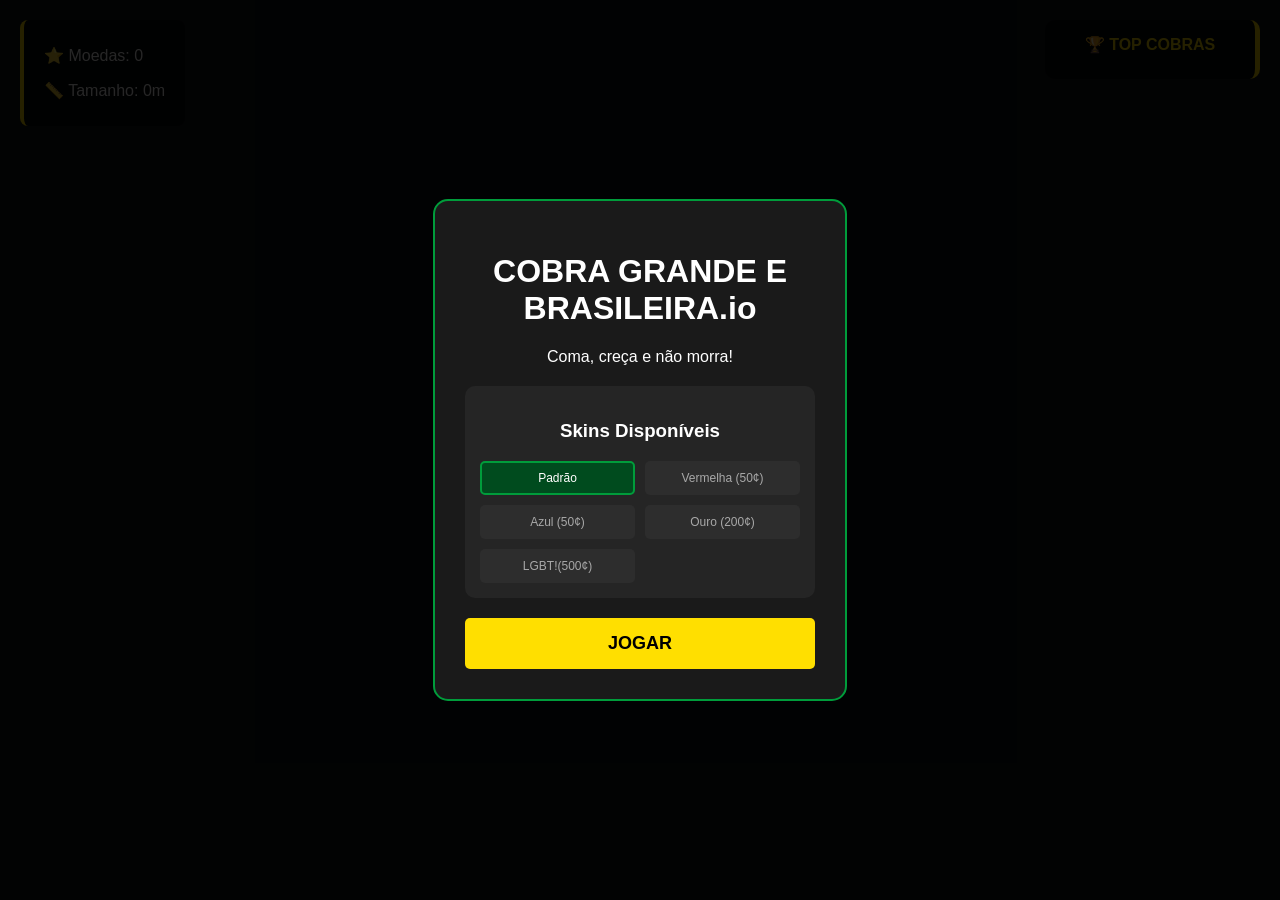
==== Sala8-ExercicioJS/AAA/index.html @ be49e5b2 "Add files via upload" ====
<!DOCTYPE html>
<html lang="pt-br">
<head>
    <meta charset="UTF-8">
    <title>🇧🇷 COBRA GRANDE .io</title>
    <link rel="stylesheet" href="style.css">
</head>
<body>
    <div id="ui">
        <div class="score-board">
            <p>⭐ Moedas: <span id="coinCount">0</span></p>
            <p>📏 Tamanho: <span id="currentScore">0</span>m</p>
        </div>
    </div>

    <!-- MENU PRINCIPAL / MORTE / LOJA -->
    <div id="menu">
        <div class="box">
            <h1 id="menuTitle">COBRA GRANDE E BRASILEIRA.io</h1>
            <p id="statsText">Coma, creça e não morra!</p>
            
            <div class="shop-section">
                <h3>Skins Disponíveis</h3>
                <div class="skin-list">
                    <button class="skin-btn active" data-color="#009c3b" data-price="0">Padrão</button>
                    <button class="skin-btn" data-color="#ff0000" data-price="50">Vermelha (50¢)</button>
                    <button class="skin-btn" data-color="#0000ff" data-price="50">Azul (50¢)</button>
                    <button class="skin-btn" data-color="#ffd700" data-price="200">Ouro (200¢)</button>
                    <button class="skin-btn" data-color="lgbt" data-price="100">LGBT!(500¢)</button>

                </div>
            </div>

            <button id="startBtn">JOGAR</button>
        </div>
    </div>

    <div id="leaderboard">
    <h3>🏆 TOP COBRAS</h3>
    <div id="leaderList"></div>
</div>


    <canvas id="gameCanvas"></canvas>
    <script src="script.js"></script>
</body>
</html>
---- Sala8-ExercicioJS/AAA/style.css ----
body { margin: 0; overflow: hidden; background: #0d1117; font-family: sans-serif; color: white; }
canvas { display: block; }
#ui { position: fixed; top: 20px; left: 20px; z-index: 10; pointer-events: none; }
.score-board { background: rgba(0,0,0,0.7); padding: 10px 20px; border-radius: 8px; border-left: 4px solid #ffdf00; }

#menu { position: fixed; inset: 0; background: rgba(0,0,0,0.85); display: flex; justify-content: center; align-items: center; z-index: 100; }
.box { background: #1a1a1a; padding: 30px; border-radius: 15px; border: 2px solid #009c3b; width: 350px; text-align: center; }

.shop-section { margin: 20px 0; padding: 15px; background: #252525; border-radius: 10px; }
.skin-list { display: grid; grid-template-columns: 1fr 1fr; gap: 10px; }
.skin-btn { padding: 8px; cursor: pointer; border: 2px solid transparent; background: #333; color: white; border-radius: 5px; font-size: 12px; }
.skin-btn.active { border-color: #009c3b; background: #004b1e; }
.skin-btn.locked { opacity: 0.6; }

#startBtn { width: 100%; padding: 15px; background: #ffdf00; color: #000; border: none; font-weight: bold; cursor: pointer; border-radius: 5px; font-size: 18px; }

#leaderboard {
    position: fixed;
    top: 20px;
    right: 20px;
    background: rgba(0, 0, 0, 0.7);
    padding: 15px;
    border-radius: 10px;
    border-right: 5px solid #ffdf00;
    min-width: 180px;
    pointer-events: none;
}

#leaderboard h3 { 
    margin: 0 0 10px 0; 
    font-size: 16px; 
    color: #ffdf00; 
    text-align: center;
}

.leader-item {
    display: flex;
    justify-content: space-between;
    font-size: 14px;
    margin-bottom: 5px;
}

.leader-item.player { color: #00ff00; font-weight: bold; }
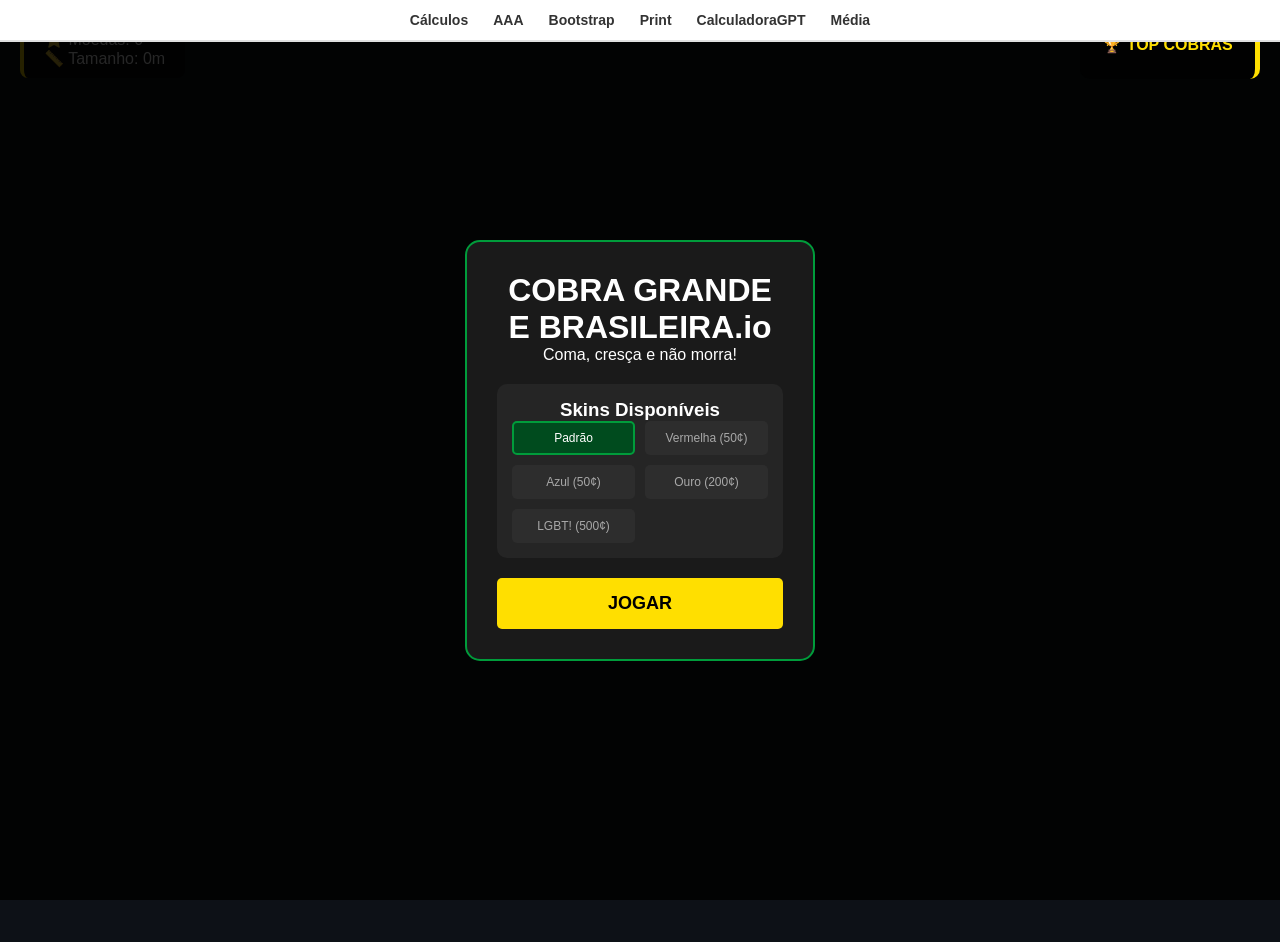
==== commit f1562d48: "Add files via upload" ====
--- a/Sala8-ExercicioJS/AAA/index.html
+++ b/Sala8-ExercicioJS/AAA/index.html
@@ -6,6 +6,17 @@
     <link rel="stylesheet" href="style.css">
 </head>
 <body>
+
+    <!-- NAV COM FUNDO BRANCO E SEM SOBREPOSIÇÃO -->
+    <nav class="top-nav">
+        <a href="../Calculos/">Cálculos</a>
+        <a href="../AAA/">AAA</a>
+        <a href="../bootstrap5/">Bootstrap</a>
+        <a href="../print/">Print</a>
+        <a href="../calculadoraGPT">CalculadoraGPT</a>
+        <a href="../media">Média</a>
+    </nav>
+
     <div id="ui">
         <div class="score-board">
             <p>⭐ Moedas: <span id="coinCount">0</span></p>
@@ -16,8 +27,8 @@
     <!-- MENU PRINCIPAL / MORTE / LOJA -->
     <div id="menu">
         <div class="box">
-            <h1 id="menuTitle">COBRA GRANDE E BRASILEIRA.io</h1>
-            <p id="statsText">Coma, creça e não morra!</p>
+            <h1 id="menuTitle">COBRA GRANDE E BRASILEIRA.io </h1>
+            <p id="statsText">Coma, cresça e não morra!</p>
             
             <div class="shop-section">
                 <h3>Skins Disponíveis</h3>
@@ -26,8 +37,7 @@
                     <button class="skin-btn" data-color="#ff0000" data-price="50">Vermelha (50¢)</button>
                     <button class="skin-btn" data-color="#0000ff" data-price="50">Azul (50¢)</button>
                     <button class="skin-btn" data-color="#ffd700" data-price="200">Ouro (200¢)</button>
-                    <button class="skin-btn" data-color="lgbt" data-price="100">LGBT!(500¢)</button>
-
+                    <button class="skin-btn" data-color="lgbt" data-price="100">LGBT! (500¢)</button>
                 </div>
             </div>
 
@@ -36,12 +46,12 @@
     </div>
 
     <div id="leaderboard">
-    <h3>🏆 TOP COBRAS</h3>
-    <div id="leaderList"></div>
-</div>
-
+        <h3>🏆 TOP COBRAS</h3>
+        <div id="leaderList"></div>
+    </div>
 
     <canvas id="gameCanvas"></canvas>
+    
     <script src="script.js"></script>
 </body>
 </html>
--- a/Sala8-ExercicioJS/AAA/style.css
+++ b/Sala8-ExercicioJS/AAA/style.css
@@ -41,3 +41,57 @@
 }
 
 .leader-item.player { color: #00ff00; font-weight: bold; }
+
+/* Reset básico para evitar espaços vazios */
+* {
+    margin: 0;
+    padding: 0;
+    box-sizing: border-box;
+}
+
+body {
+    margin: 0;
+    font-family: 'Segoe UI', Tahoma, Geneva, Verdana, sans-serif;
+    display: flex;
+    flex-direction: column; /* Coloca a nav em cima e o jogo embaixo */
+    height: 100vh;
+    overflow: hidden; /* Evita barras de rolagem no jogo */
+}
+
+/* ESTILO DA NAV - FUNDO BRANCO E SEM SOBREPOR */
+.top-nav {
+    background-color: #ffffff;
+    width: 100%;
+    padding: 12px 20px;
+    display: flex;
+    justify-content: center;
+    gap: 25px;
+    border-bottom: 2px solid #e0e0e0;
+    position: relative; /* Garante que ela ocupe espaço real no topo */
+    z-index: 1000;
+}
+
+.top-nav a {
+    text-decoration: none;
+    color: #333;
+    font-weight: 600;
+    font-size: 14px;
+    transition: color 0.3s;
+}
+
+.top-nav a:hover {
+    color: #009c3b; /* Cor verde temática ao passar o mouse */
+}
+
+/* Ajuste no Canvas para preencher o resto da tela */
+#gameCanvas {
+    flex-grow: 1;
+    background-color: #111; /* Cor de fundo do jogo */
+    display: block;
+}
+
+/* Mantém a UI e o Menu flutuando sobre o Canvas, não sobre a Nav */
+#ui, #menu, #leaderboard {
+    position: absolute;
+    z-index: 10;
+}
